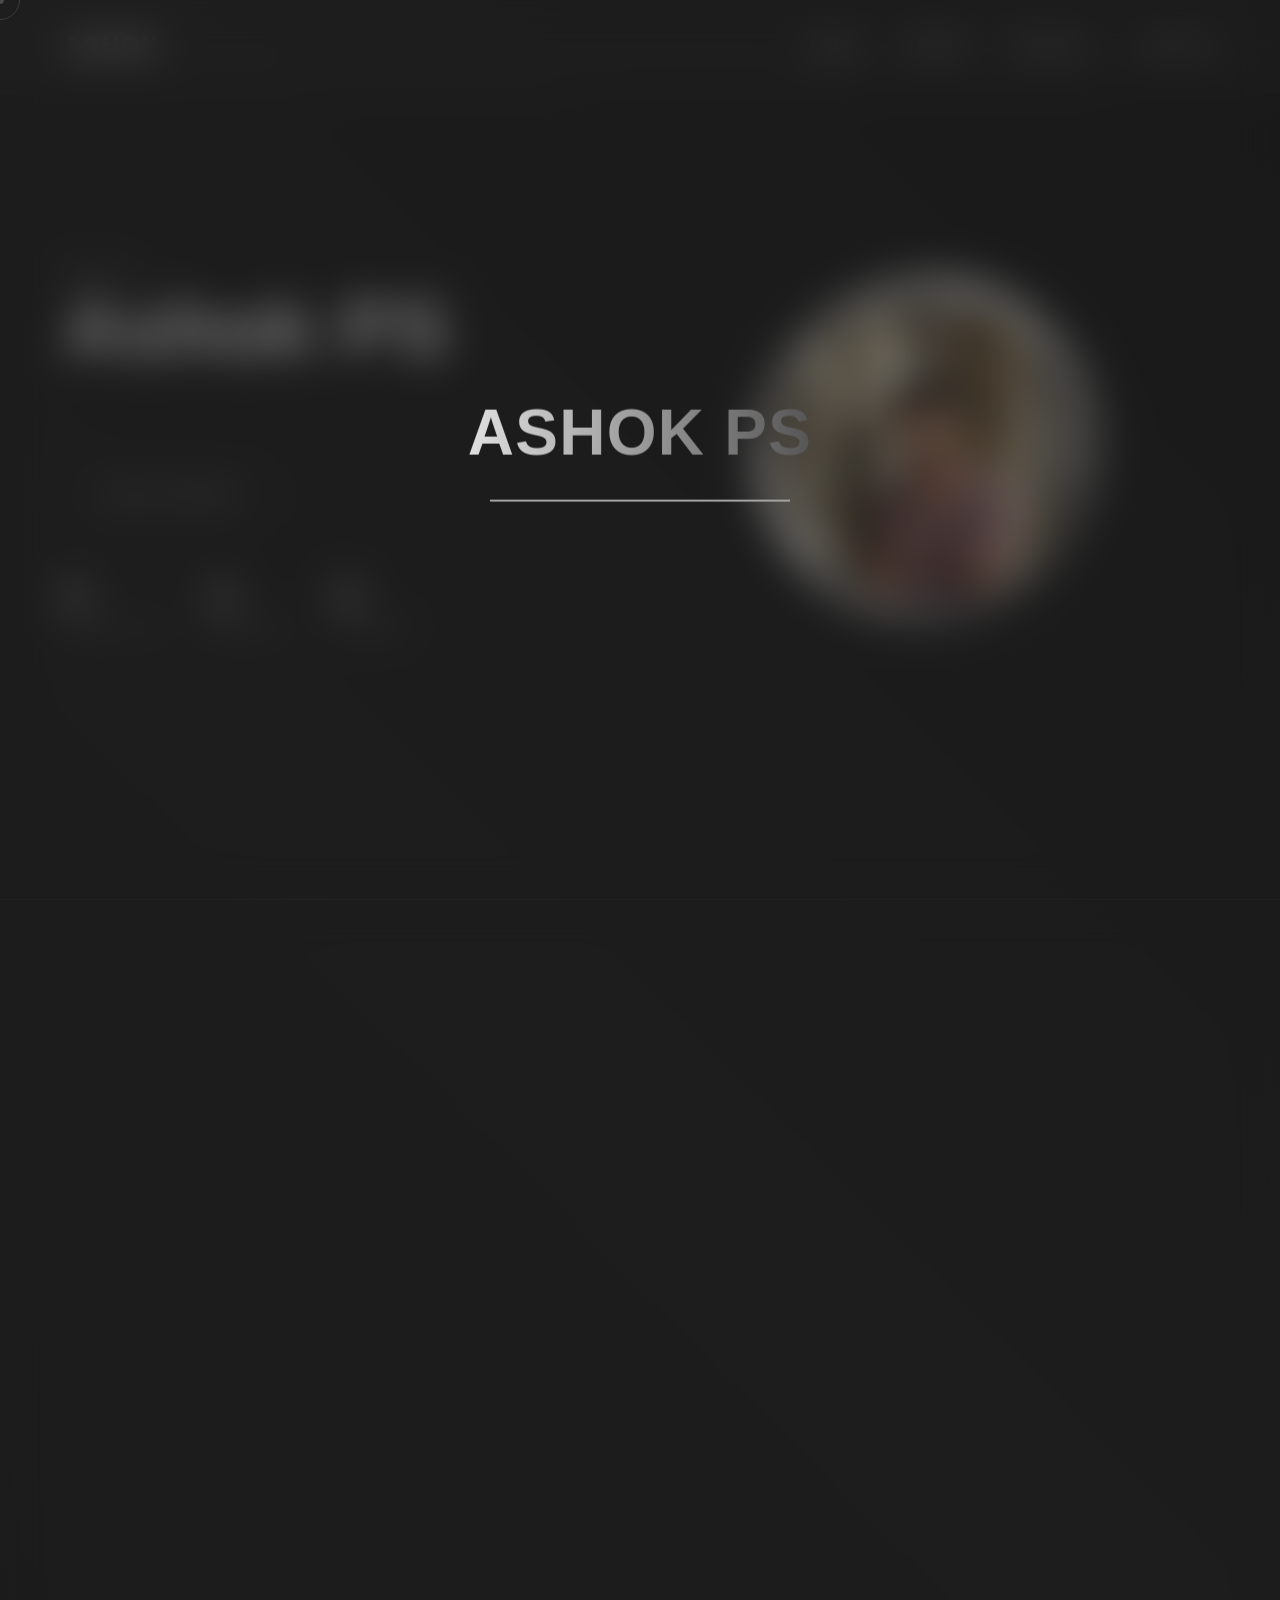
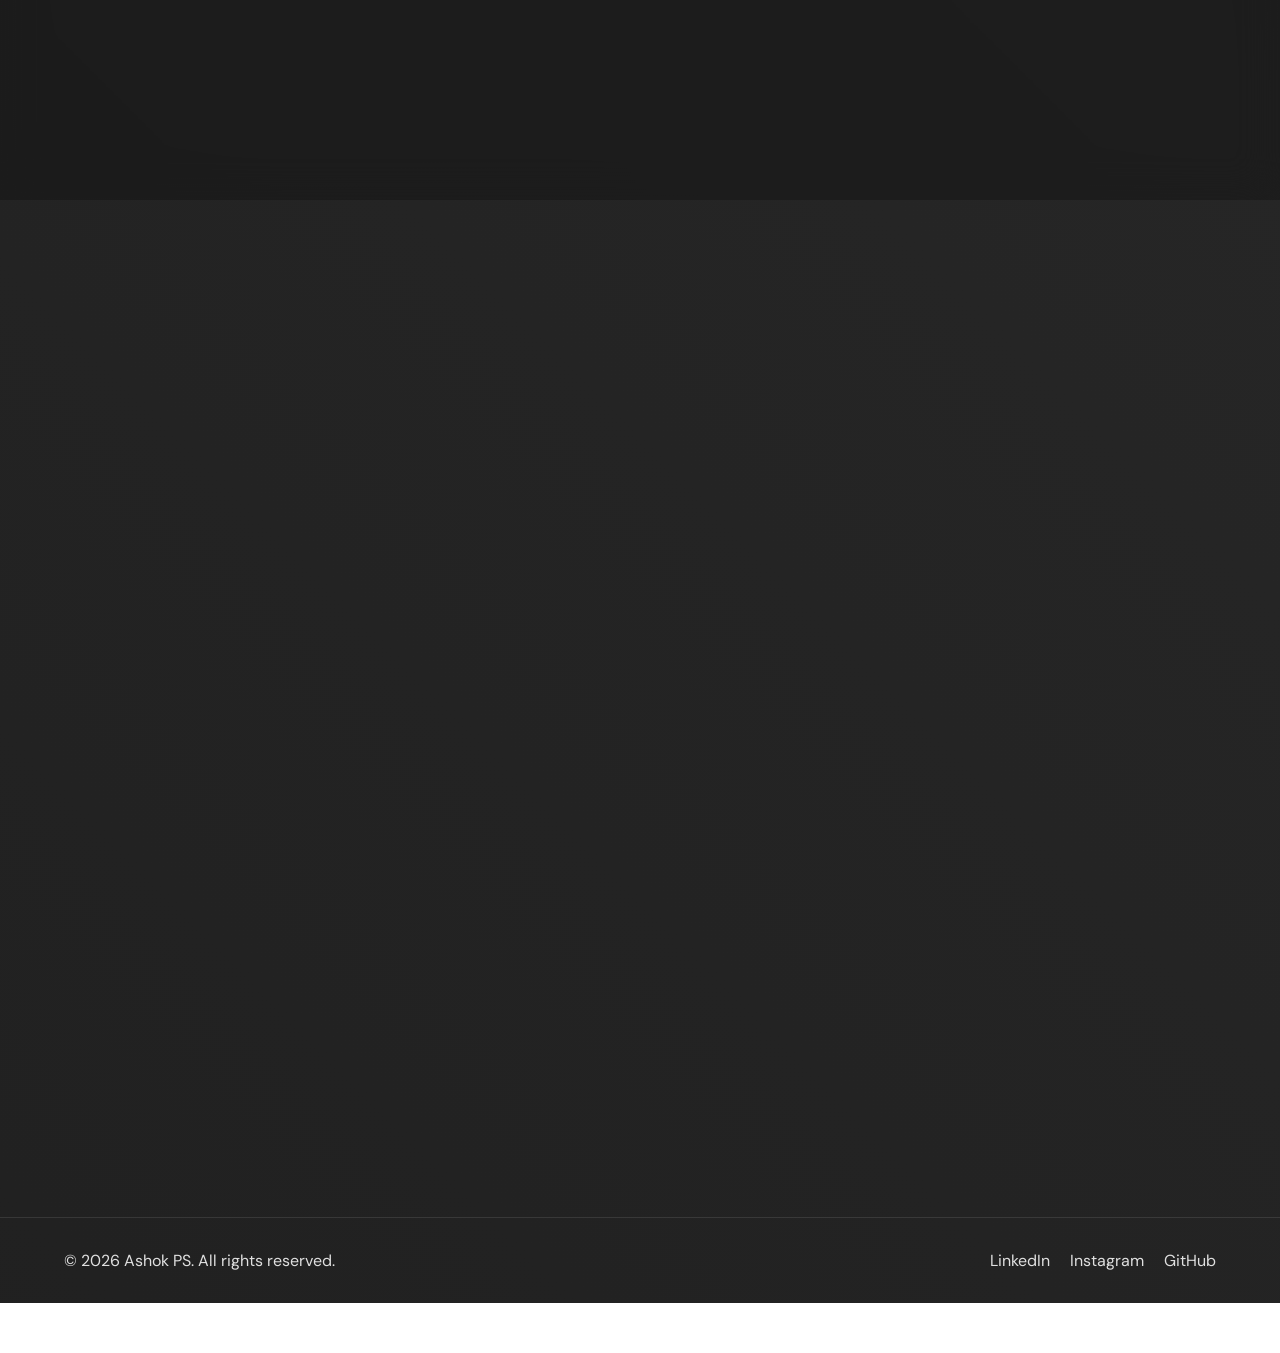
==== index.html @ d049c779 "Initial commit - Ashok PS Portfolio" ====
<!DOCTYPE html>
<html lang="en">

<head>
    <meta charset="UTF-8">
    <meta name="viewport" content="width=device-width, initial-scale=1.0">
    <title>Ashok PS | Portfolio</title>
    <!-- Meta SEO -->
    <meta name="description"
        content="Personal Portfolio of Ashok PS - Professional SAP developer, Entrepreneur, and Creator.">

    <link href="https://unpkg.com/aos@2.3.1/dist/aos.css" rel="stylesheet">
    <link rel="stylesheet" href="css/style.css">

    <style>
        /* Home Specific Styles */
        .hero {
            min-height: 100vh;
            display: flex;
            align-items: center;
            justify-content: space-between;
            overflow: hidden;
        }

        .hero-content {
            flex: 1;
            z-index: 10;
        }

        .hero-img-container {
            flex: 1;
            display: flex;
            justify-content: center;
            align-items: center;
            position: relative;
        }

        .profile-img-wrap {
            position: relative;
            width: 350px;
            height: 350px;
            border-radius: 50%;
            padding: 15px;
            background: linear-gradient(135deg, #1e1e1e, #d3d3d3, #7a7a7a, #1e1e1e);
            animation: borderRotate 5s linear infinite;
        }

        .profile-img-wrap img {
            width: 100%;
            height: 100%;
            object-fit: cover;
            border-radius: 50%;
            border: 8px solid var(--bg-dark);
            z-index: 2;
            position: relative;
        }


        .hero h1 {
            font-size: 5rem;
            margin-bottom: 0.5rem;
        }

        .typewriter {
            font-size: 2rem;
            color: var(--accent-cyan);
            font-family: var(--font-head);
            min-height: 40px;
            margin-bottom: 2rem;
        }

        /* Stats Bar */
        .stats-bar {
            display: flex;
            gap: 3rem;
            margin-top: 3rem;
        }

        .stat h3 {
            font-size: 2.5rem;
            color: var(--accent-gold);
            font-family: var(--font-head);
        }

        .stat p {
            font-size: 0.9rem;
            text-transform: uppercase;
            letter-spacing: 1px;
            color: var(--text-muted);
        }

        /* About & Skills */
        .section-title {
            font-size: 3.5rem;
            margin-bottom: 3rem;
            text-align: center;
            position: relative;
        }

        .section-title::after {
            content: '';
            position: absolute;
            bottom: -10px;
            left: 50%;
            transform: translateX(-50%);
            width: 100px;
            height: 3px;
            background: var(--accent-cyan);
        }

        .about-grid {
            display: grid;
            grid-template-columns: 1fr 1fr;
            gap: 4rem;
            align-items: center;
        }

        .about-text p {
            font-size: 1.2rem;
            line-height: 1.8;
            margin-bottom: 1.5rem;
            color: var(--text-muted);
        }

        /* Skills specific */
        .skills-grid {
            display: grid;
            grid-template-columns: repeat(auto-fit, minmax(280px, 1fr));
            gap: 2rem;
        }

        .skill-card {
            background: var(--bg-card);
            padding: 2.5rem 2rem;
            border-radius: 15px;
            border: 1px solid rgba(255, 255, 255, 0.05);
            transition: var(--transition-smooth);
            transform-style: preserve-3d;
        }

        .skill-card:hover {
            border-color: var(--accent-cyan);
            box-shadow: var(--glow-cyan);
            transform: translateY(-10px);
        }

        .skill-title {
            font-size: 1.5rem;
            margin-bottom: 1rem;
            color: var(--text-main);
        }

        .skill-bar-wrap {
            width: 100%;
            height: 6px;
            background: #222;
            border-radius: 3px;
            overflow: hidden;
            margin-top: 1.5rem;
        }

        .skill-bar {
            height: 100%;
            background: var(--accent-cyan);
        }

        /* Contact & Footer */
        .contact-section {
            text-align: center;
            padding-bottom: 50px;
        }

        .contact-form {
            max-width: 600px;
            margin: 0 auto;
            display: flex;
            flex-direction: column;
            gap: 1.5rem;
        }

        .input-group input,
        .input-group textarea {
            width: 100%;
            padding: 1rem 1.5rem;
            background: rgba(255, 255, 255, 0.02);
            border: 1px solid rgba(255, 255, 255, 0.1);
            border-radius: 8px;
            color: white;
            font-family: var(--font-body);
            transition: var(--transition-smooth);
        }

        .input-group input:focus,
        .input-group textarea:focus {
            outline: none;
            border-color: var(--accent-cyan);
            box-shadow: 0 0 15px rgba(0, 240, 255, 0.1);
        }

        footer {
            padding: 2rem 5vw;
            border-top: 1px solid rgba(255, 255, 255, 0.1);
            display: flex;
            justify-content: space-between;
            align-items: center;
            position: relative;
        }

        .easter-egg {
            position: absolute;
            left: 50%;
            transform: translateX(-50%);
            bottom: -50px;
            width: 40px;
            opacity: 0.1;
            transition: var(--transition-smooth);
            cursor: pointer;
        }

        .easter-egg:hover {
            bottom: 10px;
            opacity: 1;
        }

        @media (max-width: 900px) {

            .hero,
            .about-grid {
                flex-direction: column;
                text-align: center;
                padding-top: 120px;
            }

            .hero-img-container {
                margin-top: 3rem;
            }

            .profile-img-wrap {
                width: 250px;
                height: 250px;
            }

            .stats-bar {
                justify-content: center;
            }
        }
    </style>
</head>

<body>

    <!-- Preloader -->
    <div class="preloader">
        <h1>ASHOK PS</h1>
        <div class="loading-bar-wrapper">
            <div class="loading-bar"></div>
        </div>
    </div>

    <!-- Page Transition -->
    <div class="page-transition">
        <div class="transition-text">ASHOK</div>
    </div>

    <!-- Custom Cursor -->
    <div class="cursor-dot"></div>
    <div class="cursor-outline"></div>

    <!-- Navbar -->
    <nav>
        <div class="logo">ASHOK</div>
        <div class="nav-links">
            <a href="index.html" class="active">Home</a>
            <a href="career.html">Career</a>
            <a href="projects.html">Projects</a>
            <a href="travel-lifestyle.html">Lifestyle</a>
        </div>
    </nav>

    <!-- Background Decoration -->
    <div class="bg-gradient-radial"></div>

    <!-- Hero Section -->
    <section class="hero" id="home">
        <div class="hero-content" data-aos="fade-up" data-aos-easing="ease-out-cubic" data-aos-duration="1000">
            <p class="text-cyan">Hello, I am</p>
            <div class="glitch-wrapper">
                <h1 class="glitch text-main" data-text="Ashok PS">Ashok PS</h1>
            </div>
            <div class="typewriter" id="typewriter"></div>
            <div class="magnetic-wrap" style="margin-top: 1rem;">
                <a href="#contact" class="btn">Get in Touch</a>
            </div>

            <div class="stats-bar">
                <div class="stat">
                    <h3 class="counter" data-target="3">0</h3>
                    <p>Years IT Exp</p>
                </div>
                <div class="stat">
                    <h3 class="counter" data-target="15">0</h3>
                    <p>Projects</p>
                </div>
                <div class="stat" style="color: var(--accent-red)">
                    <h3 class="counter" data-target="1">0</h3>
                    <p>Founder</p>
                </div>
            </div>
        </div>

        <div class="hero-img-container" data-aos="zoom-in" data-aos-duration="1500" data-aos-delay="200">
            <div class="profile-img-wrap">
                <!-- Using the specified profile picture path -->
                <!-- Please place your image here -->
                <img src="assets/images/profile.jpg" alt="Ashok PS Profile"
                    onerror="this.src='https://via.placeholder.com/350x350/111/fff?text=Ashok+PS'">
            </div>
        </div>
    </section>

    <!-- About Section -->
    <section class="about" id="about">
        <h2 class="section-title" data-aos="fade-up">Who Am I?</h2>
        <div class="about-grid">
            <div class="about-img" data-aos="fade-right">
                <!-- A futuristic placeholder for gym/poster energy -->
                <div
                    style="background: var(--bg-card); height: 400px; border-radius: 15px; border: 1px solid #333; display: flex; align-items:center; justify-content:center; position:relative; overflow:hidden;">
                    <div
                        style="position:absolute; width:150%; height:150%; background: radial-gradient(circle, rgba(255,0,0,0.1) 0%, transparent 60%);">
                    </div>
                    <h3
                        style="font-family:var(--font-head); font-size: 3rem; transform: rotate(-10deg); opacity: 0.2; white-space:nowrap;">
                        RELENTLESS</h3>
                </div>
            </div>
            <div class="about-text" data-aos="fade-left">
                <p>I am a dynamic individual blending the structure of <span class="text-cyan">enterprise
                        software</span> with the creativity of <span class="text-gold">entrepreneurship</span>. As a
                    professional SAP developer, I engineer robust systems.</p>
                <p>Beyond the IDE, I founded <em>Minella Jewels</em> and build communities at <em>@bro_goats</em>. I
                    lift heavy, travel often, and draw immense inspiration from anime.</p>
                <div class="magnetic-wrap">
                    <a href="career.html" class="btn">View Career</a>
                </div>
            </div>
        </div>
    </section>

    <!-- Skills Section -->
    <section class="skills" id="skills">
        <h2 class="section-title glow-cyan" data-aos="fade-up">Arsenal</h2>
        <div class="skills-grid">
            <!-- Skill 1 -->
            <div class="skill-card" data-aos="fade-up" data-tilt data-tilt-max="10" data-tilt-speed="400">
                <h3 class="skill-title">SAP Development</h3>
                <p class="text-muted">ABAP, Fiori, OData Services, Enterprise ERP systems.</p>
                <div class="skill-bar-wrap">
                    <div class="skill-bar" style="width: 0%;" data-width="90%"></div>
                </div>
            </div>
            <!-- Skill 2 -->
            <div class="skill-card" data-aos="fade-up" data-aos-delay="100" data-tilt data-tilt-max="10"
                data-tilt-speed="400">
                <h3 class="skill-title">Web Development</h3>
                <p class="text-muted">HTML/CSS, JavaScript, Modern Frameworks, Animations.</p>
                <div class="skill-bar-wrap">
                    <div class="skill-bar" style="background: var(--accent-gold); width: 0%;" data-width="85%"></div>
                </div>
            </div>
            <!-- Skill 3 -->
            <div class="skill-card" data-aos="fade-up" data-aos-delay="200" data-tilt data-tilt-max="10"
                data-tilt-speed="400">
                <h3 class="skill-title">Business / Leadership</h3>
                <p class="text-muted">E-commerce, Brand Management, Content Creation.</p>
                <div class="skill-bar-wrap">
                    <div class="skill-bar" style="background: var(--accent-red); width: 0%;" data-width="80%"></div>
                </div>
            </div>
        </div>
    </section>

    <!-- Contact Section -->
    <section class="contact-section" id="contact">
        <h2 class="section-title" data-aos="fade-up">Let's Connect</h2>
        <div style="margin-bottom: 2rem; font-size: 1.1rem;" data-aos="fade-up">
            <p>Email: <a href="mailto:ashokmarley1502@gmail.com" class="text-cyan">ashokmarley1502@gmail.com</a></p>
            <p>Phone: <a href="tel:+919524527342" class="text-cyan">+91 9524527342</a></p>
        </div>
        <form class="contact-form" data-aos="fade-up" data-aos-delay="100">
            <div class="input-group">
                <input type="text" placeholder="Your Name" required>
            </div>
            <div class="input-group">
                <input type="email" placeholder="Your Email" required>
            </div>
            <div class="input-group">
                <textarea rows="5" placeholder="Your Message" required></textarea>
            </div>
            <div class="magnetic-wrap" style="align-self: center; margin-top: 1rem;">
                <button type="submit" class="btn" style="background: transparent; color: white; cursor: none;">Send
                    Message</button>
            </div>
        </form>
    </section>

    <!-- Footer -->
    <footer>
        <p>&copy; 2026 Ashok PS. All rights reserved.</p>
        <div class="socials">
            <a href="#" class="text-muted" style="margin-right:1rem;">LinkedIn</a>
            <a href="https://www.instagram.com/bro_goats/" target="_blank" class="text-muted"
                style="margin-right:1rem;">Instagram</a>
            <a href="#" class="text-muted">GitHub</a>
        </div>
        <!-- One Piece Easter Egg -->
        <div class="easter-egg" title="Gomu Gomu no..." onclick="alert('The One Piece is real!')">
            <img src="https://upload.wikimedia.org/wikipedia/en/thumb/9/90/One_Piece%2C_Volume_61_Cover_%28Art%29.jpg/220px-One_Piece%2C_Volume_61_Cover_%28Art%29.jpg"
                style="width: 100%; border-radius: 5px;" alt="Egg">
        </div>
    </footer>

    <!-- Scripts -->
    <script src="https://cdnjs.cloudflare.com/ajax/libs/gsap/3.12.5/gsap.min.js"></script>
    <script src="https://unpkg.com/aos@2.3.1/dist/aos.js"></script>
    <script src="https://cdnjs.cloudflare.com/ajax/libs/vanilla-tilt/1.8.1/vanilla-tilt.min.js"></script>
    <script src="js/script.js"></script>

    <script>
        document.addEventListener('preloaderDone', () => {
            AOS.init({ once: true });

            // Typewriter Effect
            const texts = ["SAP Developer", "Entrepreneur", "Content Creator", "Fitness Enthusiast"];
            let count = 0;
            let index = 0;
            let currentText = "";
            let letter = "";
            let isDeleting = false;

            function type() {
                if (count === texts.length) count = 0;
                currentText = texts[count];

                if (isDeleting) {
                    letter = currentText.slice(0, --index);
                } else {
                    letter = currentText.slice(0, ++index);
                }

                document.getElementById('typewriter').textContent = letter + '|';

                let typeSpeed = isDeleting ? 50 : 150;

                if (!isDeleting && letter.length === currentText.length) {
                    typeSpeed = 2000;
                    isDeleting = true;
                } else if (isDeleting && letter.length === 0) {
                    isDeleting = false;
                    count++;
                    typeSpeed = 500;
                }

                setTimeout(type, typeSpeed);
            }
            setTimeout(type, 1000); // Start after preloader

            // Stat Counter Animation
            const counters = document.querySelectorAll('.counter');
            counters.forEach(counter => {
                const target = +counter.getAttribute('data-target');
                gsap.to(counter, {
                    innerHTML: target,
                    duration: 2,
                    snap: { innerHTML: 1 },
                    scrollTrigger: counter // requires ScrollTrigger if added, wait I didn't add ScrollTrigger tag. Let's do it on scroll manually or AOS
                });
            });

            // Skill Bars Animation
            const skillBars = document.querySelectorAll('.skill-bar');
            skillBars.forEach(bar => {
                // simple intersection observer
                const observer = new IntersectionObserver(entries => {
                    if (entries[0].isIntersecting) {
                        bar.style.width = bar.getAttribute('data-width');
                        bar.style.transition = 'width 1.5s ease-out';
                    }
                });
                observer.observe(bar);
            });
        });
    </script>
</body>

</html>
---- css/style.css ----
@import url('https://fonts.googleapis.com/css2?family=DM+Sans:ital,opsz,wght@0,9..40,100..1000;1,9..40,100..1000&display=swap');
@import url('https://fonts.cdnfonts.com/css/clash-display');

:root {
  --bg-dark: transparent;
  --bg-darker: rgba(20, 20, 20, 0.5);
  --bg-card: rgba(255, 255, 255, 0.03);
  --text-main: #e0e0e0;
  --text-muted: #888888;
  
  --accent-cyan: #a3a3a3;
  --accent-gold: #c2c2c2;
  --accent-red: #666666;
  --accent-green: #9ca3af;

  --font-head: 'Clash Display', sans-serif;
  --font-body: 'DM Sans', sans-serif;
  
  --glow-cyan: 0 0 20px rgba(255, 255, 255, 0.15);
  --glow-gold: 0 0 20px rgba(255, 255, 255, 0.15);
  
  --transition-smooth: all 0.4s cubic-bezier(0.16, 1, 0.3, 1);
}

/* =====================================
   RESET & BASE
   ===================================== */
* {
  margin: 0;
  padding: 0;
  box-sizing: border-box;
}

html, body {
  width: 100%;
  min-height: 100vh;
  /* Premium Grey Gradient Base */
  background: linear-gradient(45deg, #111111, #1a1a1a, #262626, #111111);
  background-size: 400% 400%;
  animation: liquidBg 25s ease infinite;
  color: var(--text-main);
  font-family: var(--font-body);
  overflow-x: hidden;
  /* Hide default cursor on desktop */
  cursor: none; 
}

@keyframes liquidBg {
  0% { background-position: 0% 50%; }
  50% { background-position: 100% 50%; }
  100% { background-position: 0% 50%; }
}

/* Typography */
h1, h2, h3, h4, h5, h6 {
  font-family: var(--font-head);
  font-weight: 600;
  line-height: 1.1;
  letter-spacing: 0.02em;
}

a {
  text-decoration: none;
  color: var(--text-main);
  cursor: none;
}

li {
  list-style: none;
}

section {
  padding: 100px 5vw;
  position: relative;
}

/* =====================================
   CUSTOM CURSOR
   ===================================== */
.cursor-dot, .cursor-outline {
  position: fixed;
  top: 0;
  left: 0;
  transform: translate(-50%, -50%);
  border-radius: 50%;
  z-index: 9999;
  pointer-events: none;
}

.cursor-dot {
  width: 8px;
  height: 8px;
  background-color: var(--accent-cyan);
  transition: background-color 0.3s ease;
}

.cursor-outline {
  width: 40px;
  height: 40px;
  border: 1px solid rgba(255, 255, 255, 0.5);
  /* GSAP updates transform */
}

/* Interactive states for cursor */
.cursor-hover .cursor-outline {
  width: 60px;
  height: 60px;
  border-color: var(--accent-cyan);
  background-color: rgba(0, 240, 255, 0.1);
  mix-blend-mode: exclusion;
}

.theme-gold .cursor-dot { background-color: var(--accent-gold); }
.theme-gold .cursor-hover .cursor-outline {
  border-color: var(--accent-gold);
  background-color: rgba(212, 175, 55, 0.1);
}

/* =====================================
   PAGE TRANSITION OVERLAY
   ===================================== */
.page-transition {
  position: fixed;
  top: 0;
  left: 0;
  width: 100vw;
  height: 100vh;
  background-color: var(--bg-darker);
  backdrop-filter: blur(20px);
  -webkit-backdrop-filter: blur(20px);
  z-index: 10000;
  pointer-events: none;
  transform: translateY(100%);
  display: flex;
  align-items: center;
  justify-content: center;
}

.transition-text {
  font-family: var(--font-head);
  font-size: 3rem;
  color: var(--accent-cyan);
  opacity: 0;
  text-transform: uppercase;
  letter-spacing: 0.1em;
}

/* =====================================
   PRELOADER
   ===================================== */
.preloader {
  position: fixed;
  top: 0; left: 0; width: 100%; height: 100%;
  background: var(--bg-darker);
  backdrop-filter: blur(20px);
  -webkit-backdrop-filter: blur(20px);
  z-index: 10001;
  display: flex;
  flex-direction: column;
  justify-content: center;
  align-items: center;
}
.preloader h1 {
  font-size: 4rem;
  background: linear-gradient(90deg, var(--text-main), #555);
  -webkit-background-clip: text;
  background-clip: text;
  -webkit-text-fill-color: transparent;
  animation: pulse 1.5s infinite alternate;
}
.loading-bar-wrapper {
  width: 300px;
  height: 2px;
  background: rgba(255,255,255,0.1);
  margin-top: 2rem;
  position: relative;
  overflow: hidden;
}
.loading-bar {
  width: 0%;
  height: 100%;
  background: var(--accent-cyan);
}

@keyframes pulse {
  0% { opacity: 0.7; transform: scale(0.98); }
  100% { opacity: 1; transform: scale(1.02); }
}

/* =====================================
   NAVBAR
   ===================================== */
nav {
  position: fixed;
  top: 0;
  width: 100%;
  padding: 2rem 5vw;
  display: flex;
  justify-content: space-between;
  align-items: center;
  z-index: 1000;
  background: rgba(255, 255, 255, 0.02);
  backdrop-filter: blur(10px);
  -webkit-backdrop-filter: blur(10px);
  border-bottom: 1px solid rgba(255, 255, 255, 0.05);
}

.logo {
  font-family: var(--font-head);
  font-size: 1.5rem;
  font-weight: 700;
  letter-spacing: 2px;
  text-transform: uppercase;
}

.nav-links {
  display: flex;
  gap: 3rem;
}

.nav-links a {
  font-size: 0.9rem;
  font-weight: 500;
  text-transform: uppercase;
  position: relative;
  letter-spacing: 1px;
}

.nav-links a::after {
  content: '';
  position: absolute;
  bottom: -5px;
  left: 0;
  width: 0;
  height: 1px;
  background-color: var(--accent-cyan);
  transition: width 0.3s ease;
}

.nav-links a:hover::after, .nav-links a.active::after {
  width: 100%;
}

.theme-gold .nav-links a::after { background-color: var(--accent-gold); }

/* =====================================
   GLOWFX & UTILITIES
   ===================================== */
.text-cyan { color: var(--accent-cyan); }
.text-gold { color: var(--accent-gold); }
.text-red { color: var(--accent-red); }

.glow-cyan { text-shadow: var(--glow-cyan); }
.glow-gold { text-shadow: var(--glow-gold); }

.btn {
  display: inline-block;
  padding: 1rem 2.5rem;
  font-family: var(--font-head);
  font-size: 1rem;
  text-transform: uppercase;
  letter-spacing: 1.5px;
  border: 1px solid rgba(255,255,255,0.2);
  border-radius: 50px;
  position: relative;
  overflow: hidden;
  transition: var(--transition-smooth);
}
.btn::before {
  content: '';
  position: absolute;
  top: 100%; left: 0; width: 100%; height: 100%;
  background: var(--text-main);
  transition: var(--transition-smooth);
  z-index: -1;
}
.btn:hover {
  color: var(--bg-dark);
  border-color: var(--text-main);
}
.btn:hover::before {
  top: 0;
}

.magnetic-wrap {
  display: inline-block;
}

/* Background Gradients */
.bg-gradient-radial {
  position: absolute;
  top: 50%; left: 50%;
  transform: translate(-50%, -50%);
  width: 60vw; height: 60vw;
  background: radial-gradient(circle, rgba(0,240,255,0.05) 0%, rgba(5,5,5,0) 70%);
  z-index: -1;
  pointer-events: none;
}

/* =====================================
   GLITCH ANIMATION
   ===================================== */
.glitch-wrapper {
  position: relative;
}
.glitch {
  position: relative;
}
.glitch::before, .glitch::after {
  content: attr(data-text);
  position: absolute;
  top: 0;
  left: 0;
  width: 100%;
  height: 100%;
  opacity: 0.8;
}
.glitch::before {
  left: 2px;
  text-shadow: -2px 0 var(--accent-red);
  clip: rect(44px, 450px, 56px, 0);
  animation: glitch-anim 5s infinite linear alternate-reverse;
}
.glitch::after {
  left: -2px;
  text-shadow: -2px 0 var(--accent-cyan);
  clip: rect(44px, 450px, 56px, 0);
  animation: glitch-anim2 5s infinite linear alternate-reverse;
}

@keyframes glitch-anim {
  0% { clip: rect(21px, 9999px, 83px, 0); }
  20% { clip: rect(6px, 9999px, 16px, 0); }
  40% { clip: rect(80px, 9999px, 4px, 0); }
  60% { clip: rect(64px, 9999px, 95px, 0); }
  80% { clip: rect(32px, 9999px, 11px, 0); }
  100% { clip: rect(100px, 9999px, 70px, 0); }
}
@keyframes glitch-anim2 {
  0% { clip: rect(15px, 9999px, 8px, 0); }
  20% { clip: rect(56px, 9999px, 2px, 0); }
  40% { clip: rect(2px, 9999px, 90px, 0); }
  60% { clip: rect(74px, 9999px, 45px, 0); }
  80% { clip: rect(12px, 9999px, 51px, 0); }
  100% { clip: rect(80px, 9999px, 20px, 0); }
}

/* Media Queries */
@media screen and (max-width: 768px) {
  .cursor-dot, .cursor-outline { display: none; }
  html, body, a { cursor: auto; }
  .nav-links { display: none; }
}
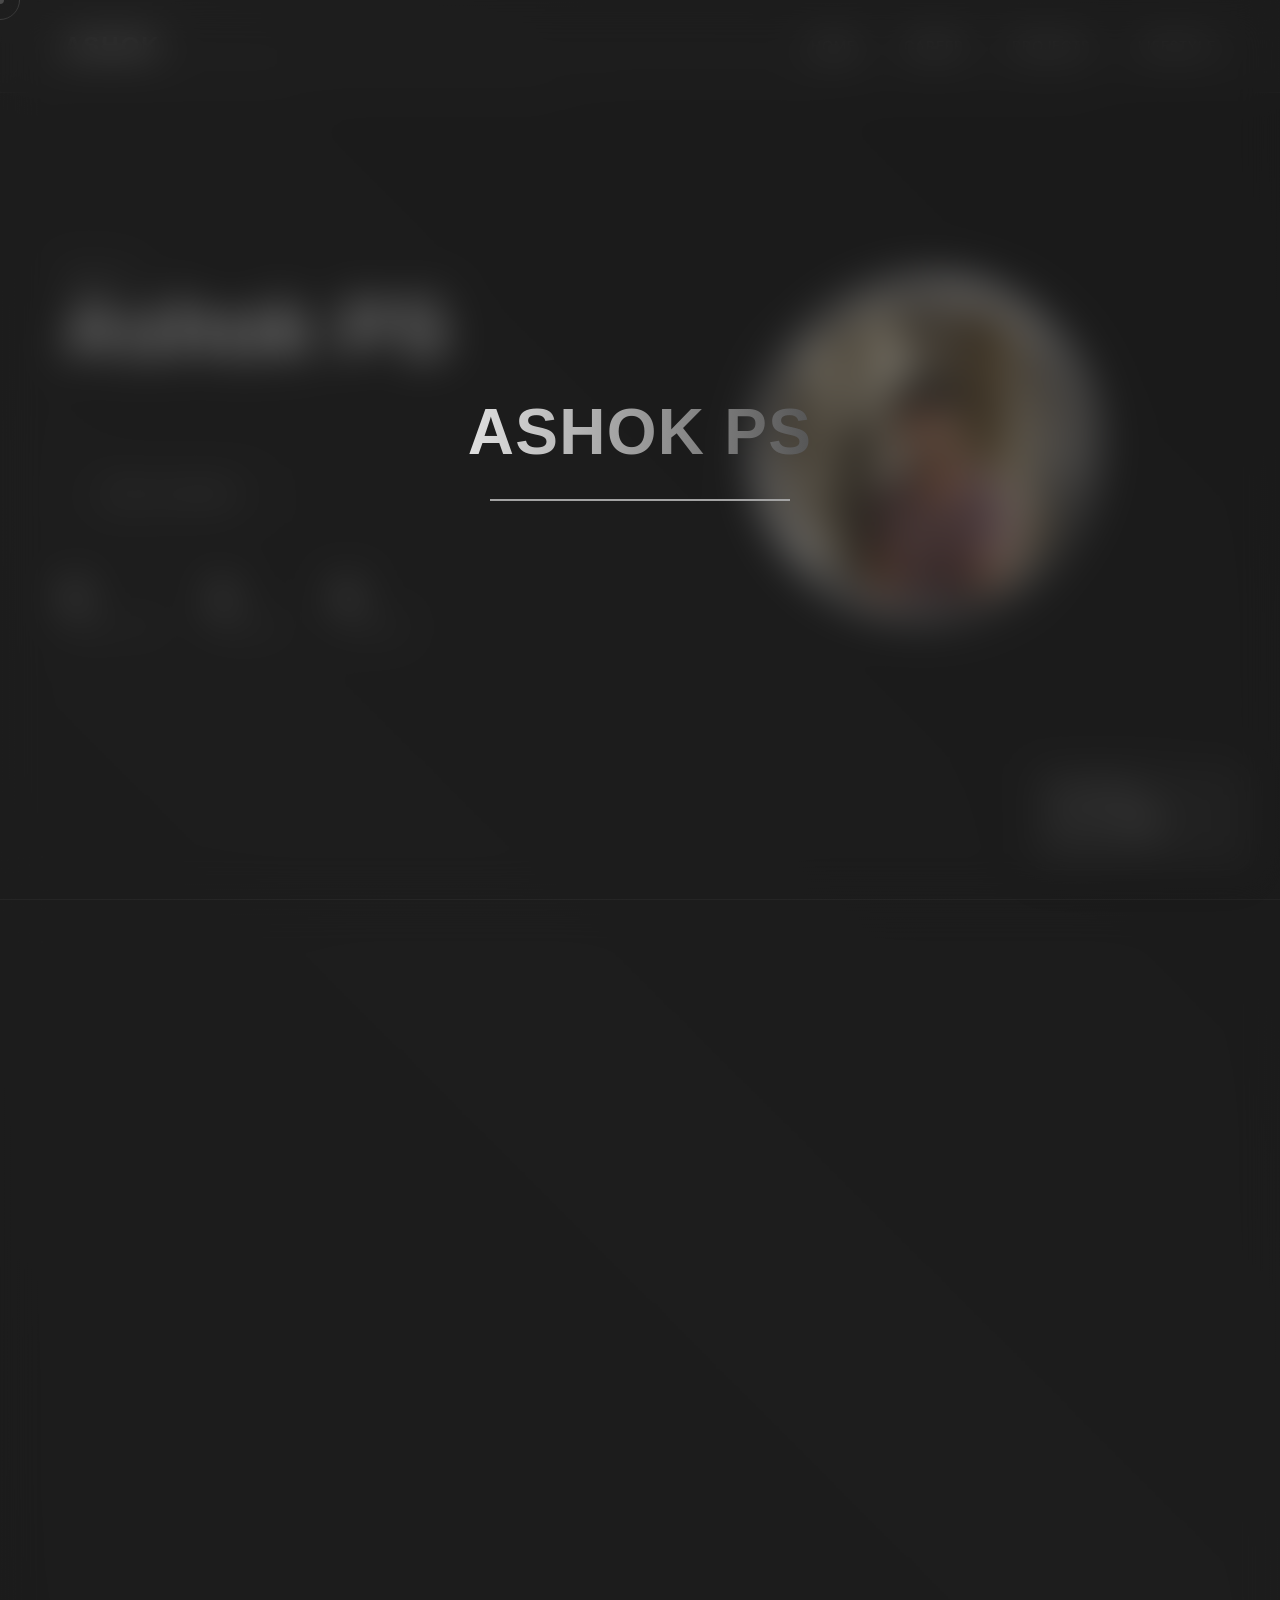
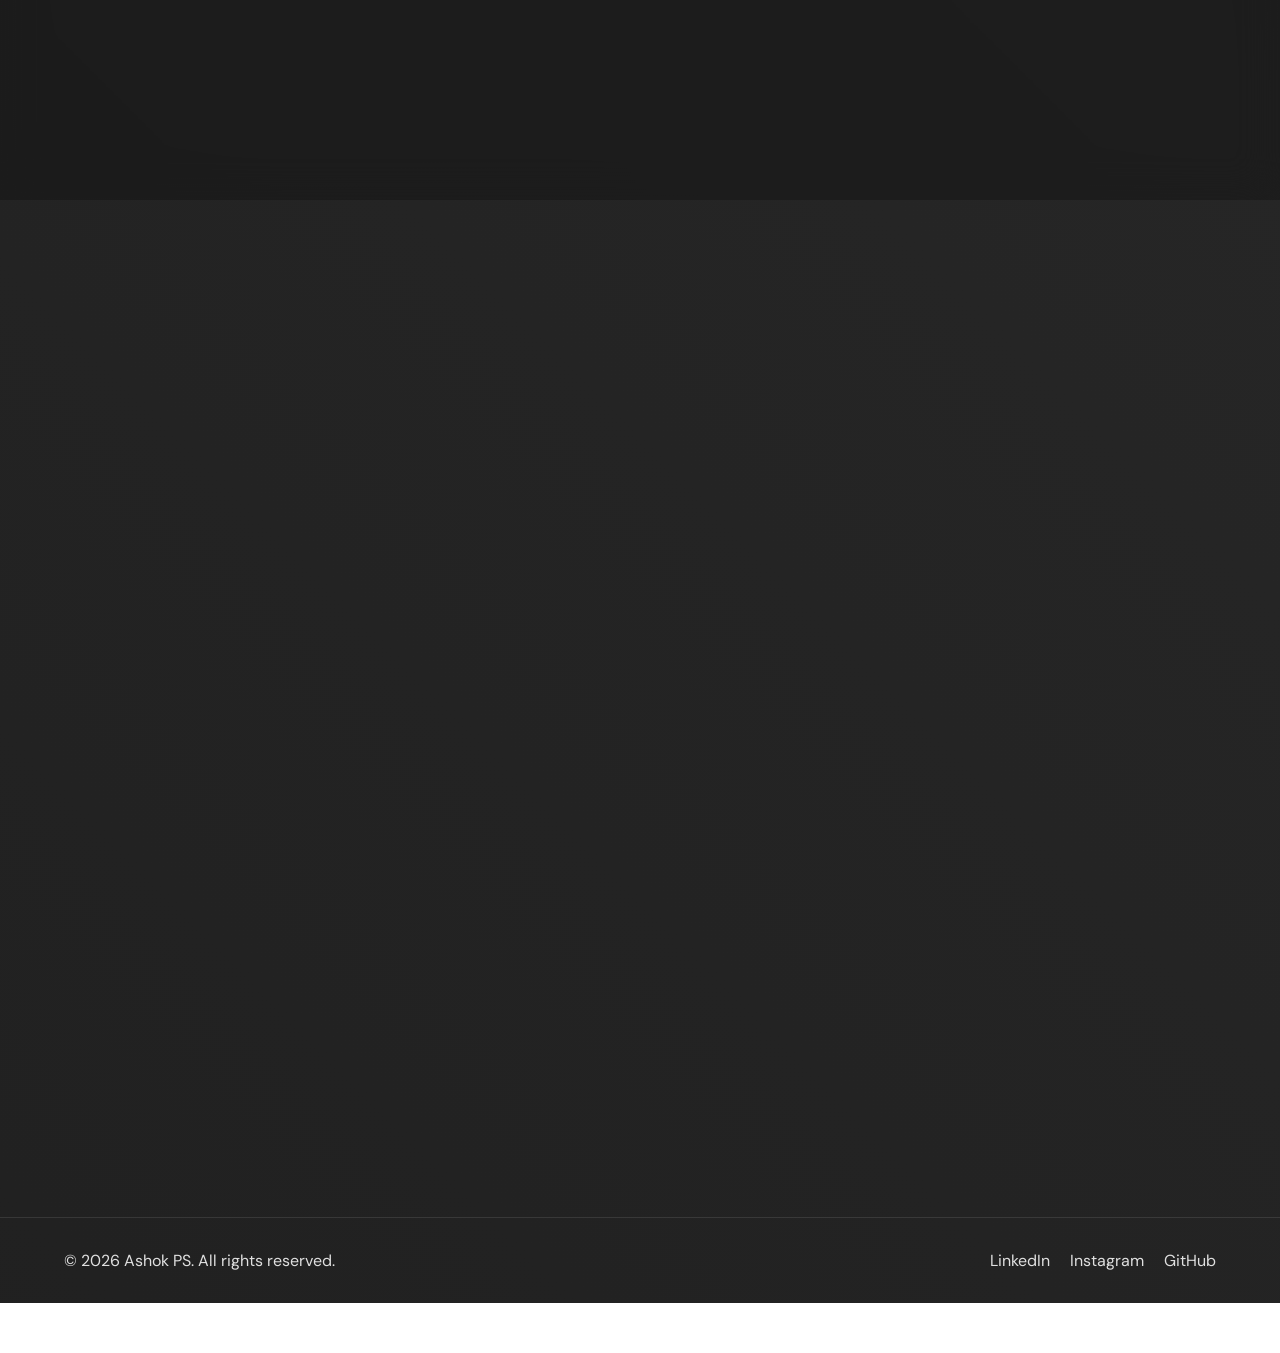
==== commit 69c9f438: "merge" ====
--- a/index.html
+++ b/index.html
@@ -13,13 +13,13 @@
     <link rel="stylesheet" href="css/style.css">
 
     <style>
-        /* Home Specific Styles */
         .hero {
             min-height: 100vh;
             display: flex;
             align-items: center;
             justify-content: space-between;
-            overflow: hidden;
+            overflow-x: hidden;
+            position: relative;
         }
 
         .hero-content {
@@ -404,6 +404,13 @@
         </form>
     </section>
 
+    <!-- Interactive Draggable Widget -->
+    <div id="interactive-widget" class="glass" style="position: fixed; bottom: 30px; right: 30px; width: 220px; padding: 20px; border-radius: 15px; z-index: 10000; cursor: grab; background: rgba(255,255,255,0.05); backdrop-filter: blur(15px); -webkit-backdrop-filter: blur(15px); border: 1px solid rgba(255,255,255,0.1); box-shadow: 0 8px 32px 0 rgba(0,0,0,0.3);">
+        <h4 style="margin-bottom: 5px; color: var(--accent-cyan); font-family: var(--font-head); pointer-events: none;">Live Status</h4>
+        <p style="font-size: 0.9rem; color: var(--text-main); pointer-events: none;">Vibe: Coding ☕</p>
+        <p style="font-size: 0.75rem; margin-top: 8px; color: var(--text-muted); pointer-events: none;">(Drag me around!)</p>
+    </div>
+
     <!-- Footer -->
     <footer>
         <p>&copy; 2026 Ashok PS. All rights reserved.</p>
@@ -489,6 +496,40 @@
                 });
                 observer.observe(bar);
             });
+
+            // Interactive Draggable Widget Logic
+            const widget = document.getElementById('interactive-widget');
+            let isDragging = false, offsetX, offsetY;
+
+            if(widget) {
+                const startDrag = (e) => {
+                    isDragging = true;
+                    const clientX = e.clientX || (e.touches && e.touches[0].clientX);
+                    const clientY = e.clientY || (e.touches && e.touches[0].clientY);
+                    offsetX = clientX - widget.getBoundingClientRect().left;
+                    offsetY = clientY - widget.getBoundingClientRect().top;
+                    widget.style.cursor = 'grabbing';
+                };
+                const drag = (e) => {
+                    if(!isDragging) return;
+                    e.preventDefault();
+                    const clientX = e.clientX || (e.touches && e.touches[0].clientX);
+                    const clientY = e.clientY || (e.touches && e.touches[0].clientY);
+                    widget.style.left = `${clientX - offsetX}px`;
+                    widget.style.top = `${clientY - offsetY}px`;
+                    widget.style.bottom = 'auto'; 
+                    widget.style.right = 'auto'; 
+                };
+                const endDrag = () => { isDragging = false; widget.style.cursor = 'grab'; };
+
+                widget.addEventListener('mousedown', startDrag);
+                document.addEventListener('mousemove', drag, {passive: false});
+                document.addEventListener('mouseup', endDrag);
+
+                widget.addEventListener('touchstart', startDrag, {passive: true});
+                document.addEventListener('touchmove', drag, {passive: false});
+                document.addEventListener('touchend', endDrag);
+            }
         });
     </script>
 </body>
--- a/css/style.css
+++ b/css/style.css
@@ -41,6 +41,7 @@
   color: var(--text-main);
   font-family: var(--font-body);
   overflow-x: hidden;
+  position: relative;
   /* Hide default cursor on desktop */
   cursor: none; 
 }
@@ -349,5 +350,22 @@
 @media screen and (max-width: 768px) {
   .cursor-dot, .cursor-outline { display: none; }
   html, body, a { cursor: auto; }
-  .nav-links { display: none; }
-}
+  
+  nav {
+    flex-wrap: wrap;
+    justify-content: center;
+    gap: 1rem;
+    padding: 1rem 5vw;
+  }
+  
+  .nav-links {
+    width: 100%;
+    justify-content: center;
+    gap: 1.5rem;
+    flex-wrap: wrap;
+  }
+
+  .nav-links a {
+    font-size: 0.8rem;
+  }
+}
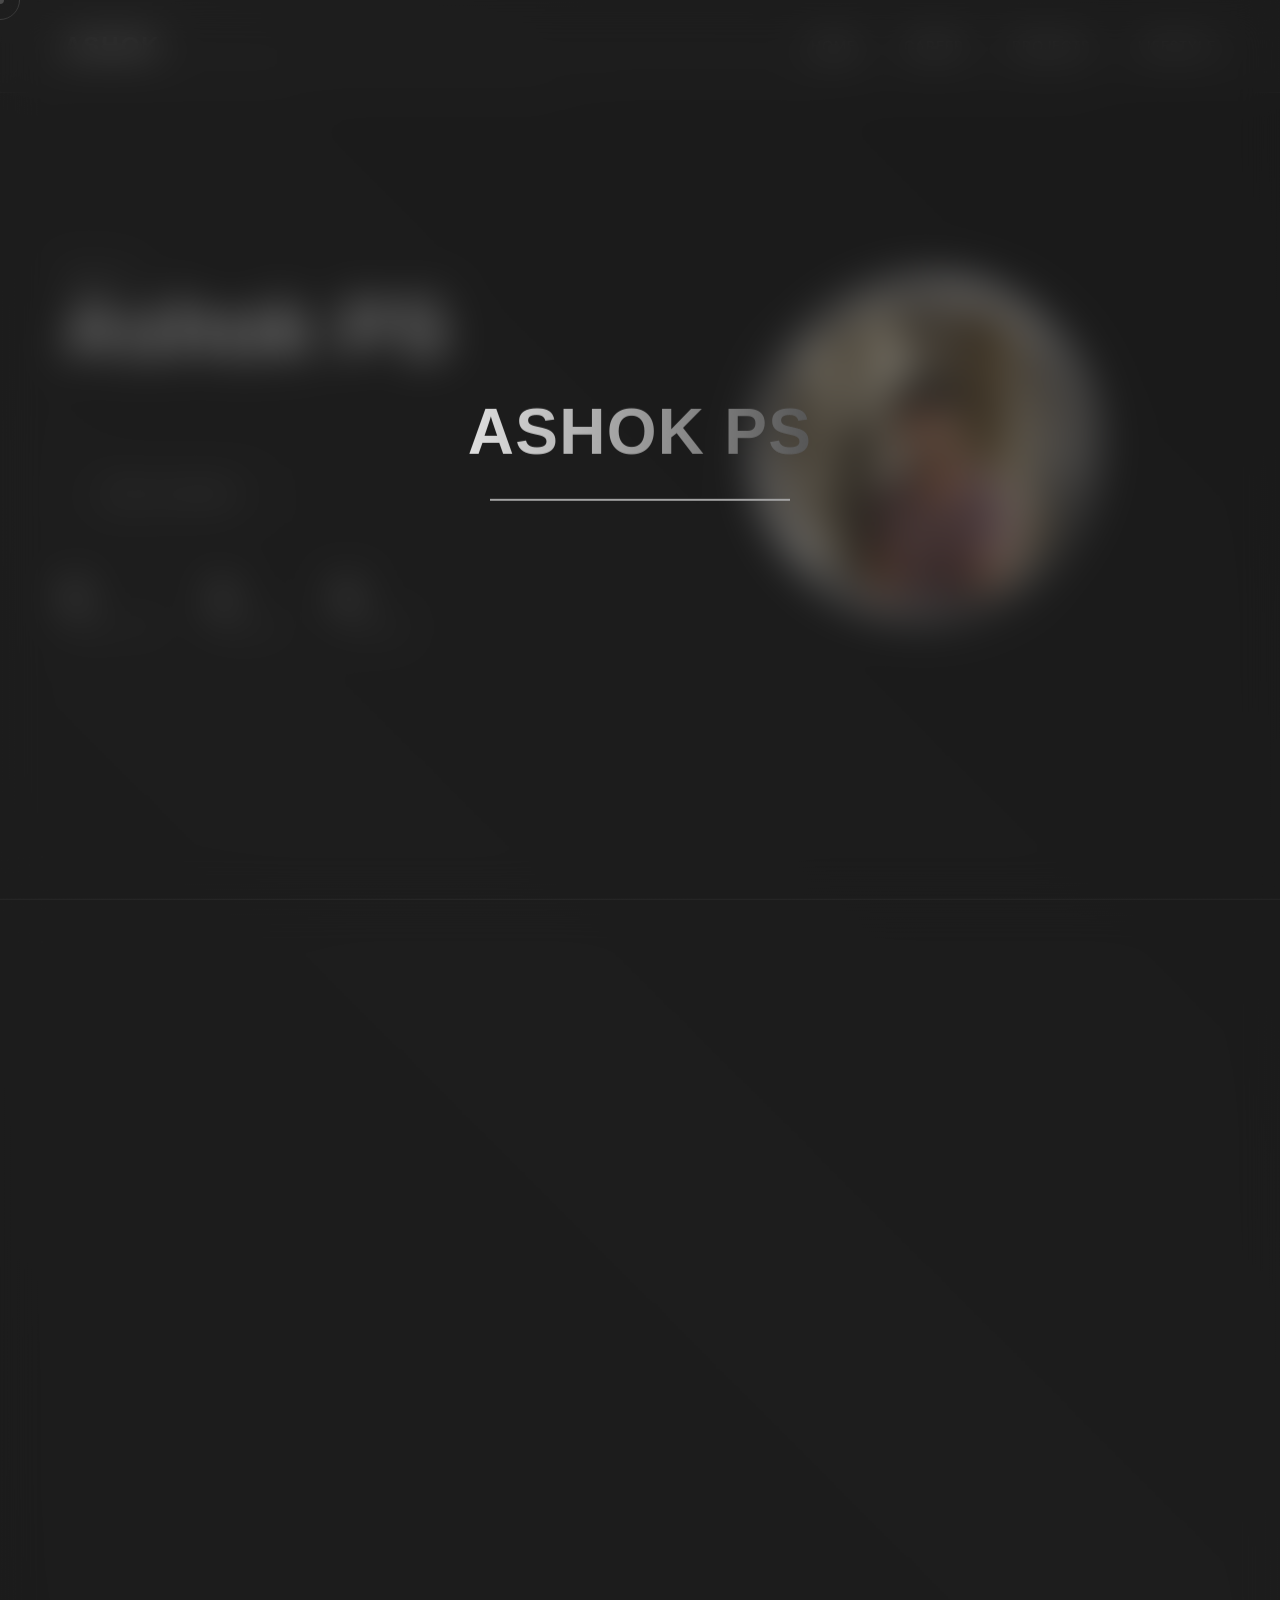
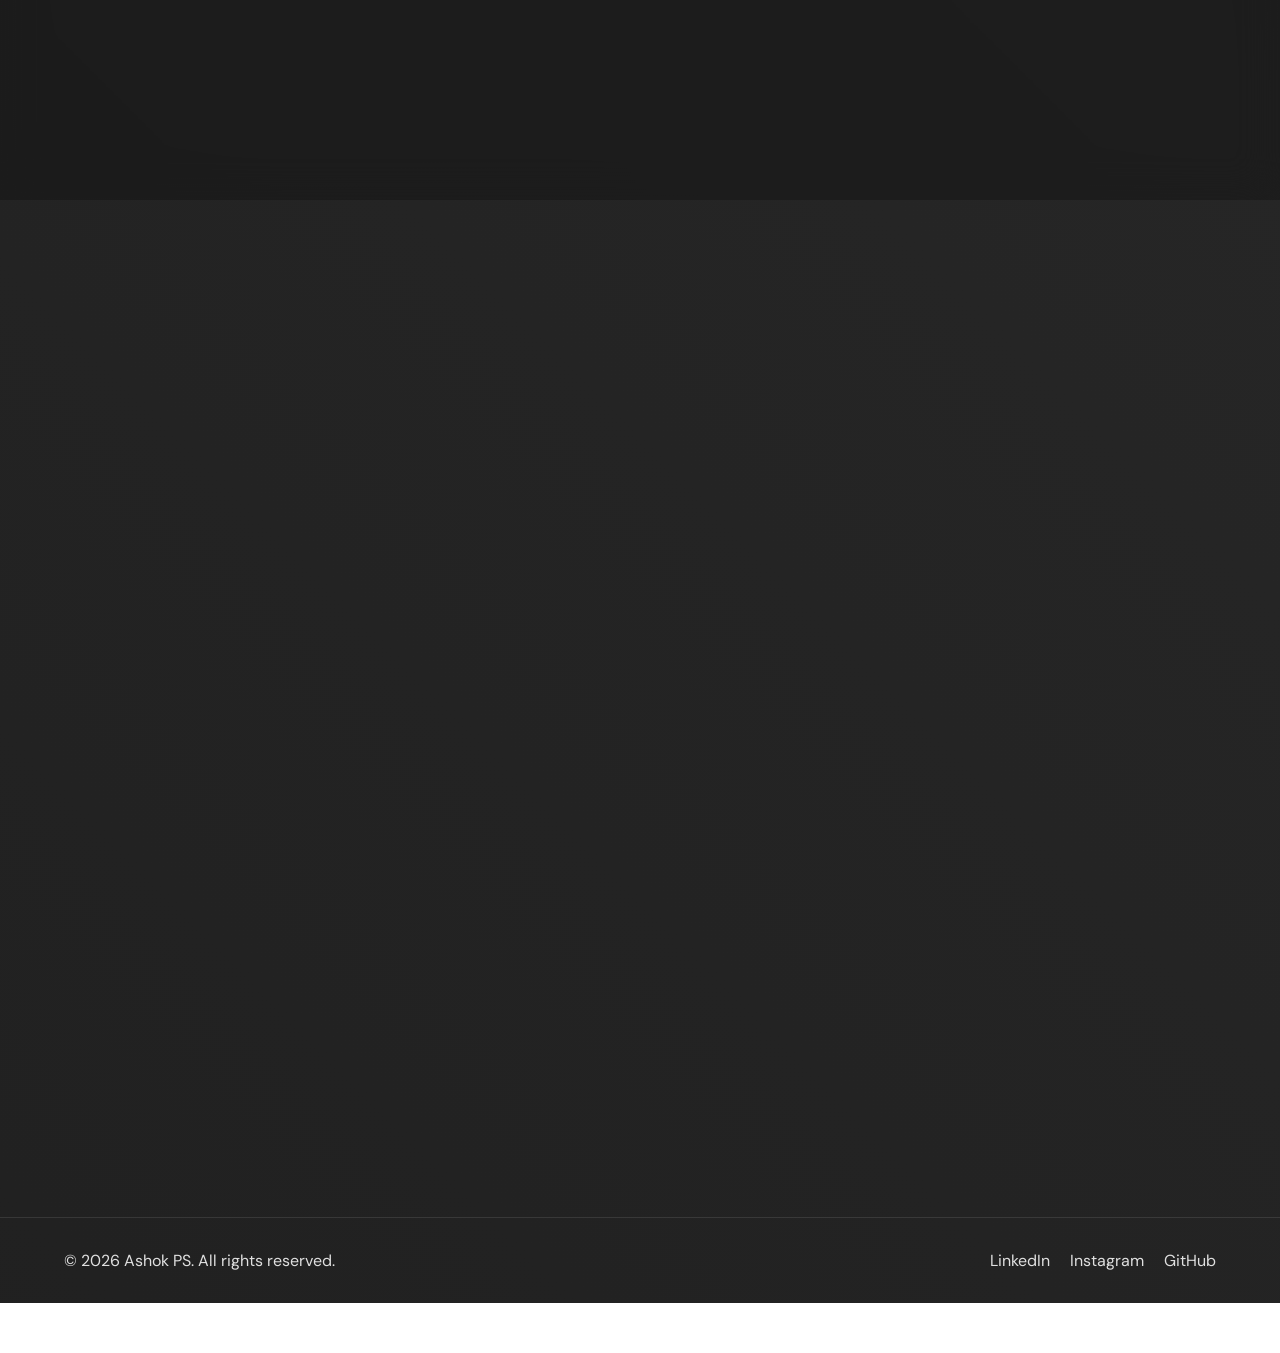
==== commit 289e4f02: "fix mobile" ====
--- a/index.html
+++ b/index.html
@@ -404,13 +404,6 @@
         </form>
     </section>
 
-    <!-- Interactive Draggable Widget -->
-    <div id="interactive-widget" class="glass" style="position: fixed; bottom: 30px; right: 30px; width: 220px; padding: 20px; border-radius: 15px; z-index: 10000; cursor: grab; background: rgba(255,255,255,0.05); backdrop-filter: blur(15px); -webkit-backdrop-filter: blur(15px); border: 1px solid rgba(255,255,255,0.1); box-shadow: 0 8px 32px 0 rgba(0,0,0,0.3);">
-        <h4 style="margin-bottom: 5px; color: var(--accent-cyan); font-family: var(--font-head); pointer-events: none;">Live Status</h4>
-        <p style="font-size: 0.9rem; color: var(--text-main); pointer-events: none;">Vibe: Coding ☕</p>
-        <p style="font-size: 0.75rem; margin-top: 8px; color: var(--text-muted); pointer-events: none;">(Drag me around!)</p>
-    </div>
-
     <!-- Footer -->
     <footer>
         <p>&copy; 2026 Ashok PS. All rights reserved.</p>
@@ -496,40 +489,6 @@
                 });
                 observer.observe(bar);
             });
-
-            // Interactive Draggable Widget Logic
-            const widget = document.getElementById('interactive-widget');
-            let isDragging = false, offsetX, offsetY;
-
-            if(widget) {
-                const startDrag = (e) => {
-                    isDragging = true;
-                    const clientX = e.clientX || (e.touches && e.touches[0].clientX);
-                    const clientY = e.clientY || (e.touches && e.touches[0].clientY);
-                    offsetX = clientX - widget.getBoundingClientRect().left;
-                    offsetY = clientY - widget.getBoundingClientRect().top;
-                    widget.style.cursor = 'grabbing';
-                };
-                const drag = (e) => {
-                    if(!isDragging) return;
-                    e.preventDefault();
-                    const clientX = e.clientX || (e.touches && e.touches[0].clientX);
-                    const clientY = e.clientY || (e.touches && e.touches[0].clientY);
-                    widget.style.left = `${clientX - offsetX}px`;
-                    widget.style.top = `${clientY - offsetY}px`;
-                    widget.style.bottom = 'auto'; 
-                    widget.style.right = 'auto'; 
-                };
-                const endDrag = () => { isDragging = false; widget.style.cursor = 'grab'; };
-
-                widget.addEventListener('mousedown', startDrag);
-                document.addEventListener('mousemove', drag, {passive: false});
-                document.addEventListener('mouseup', endDrag);
-
-                widget.addEventListener('touchstart', startDrag, {passive: true});
-                document.addEventListener('touchmove', drag, {passive: false});
-                document.addEventListener('touchend', endDrag);
-            }
         });
     </script>
 </body>
--- a/css/style.css
+++ b/css/style.css
@@ -41,7 +41,6 @@
   color: var(--text-main);
   font-family: var(--font-body);
   overflow-x: hidden;
-  position: relative;
   /* Hide default cursor on desktop */
   cursor: none; 
 }
